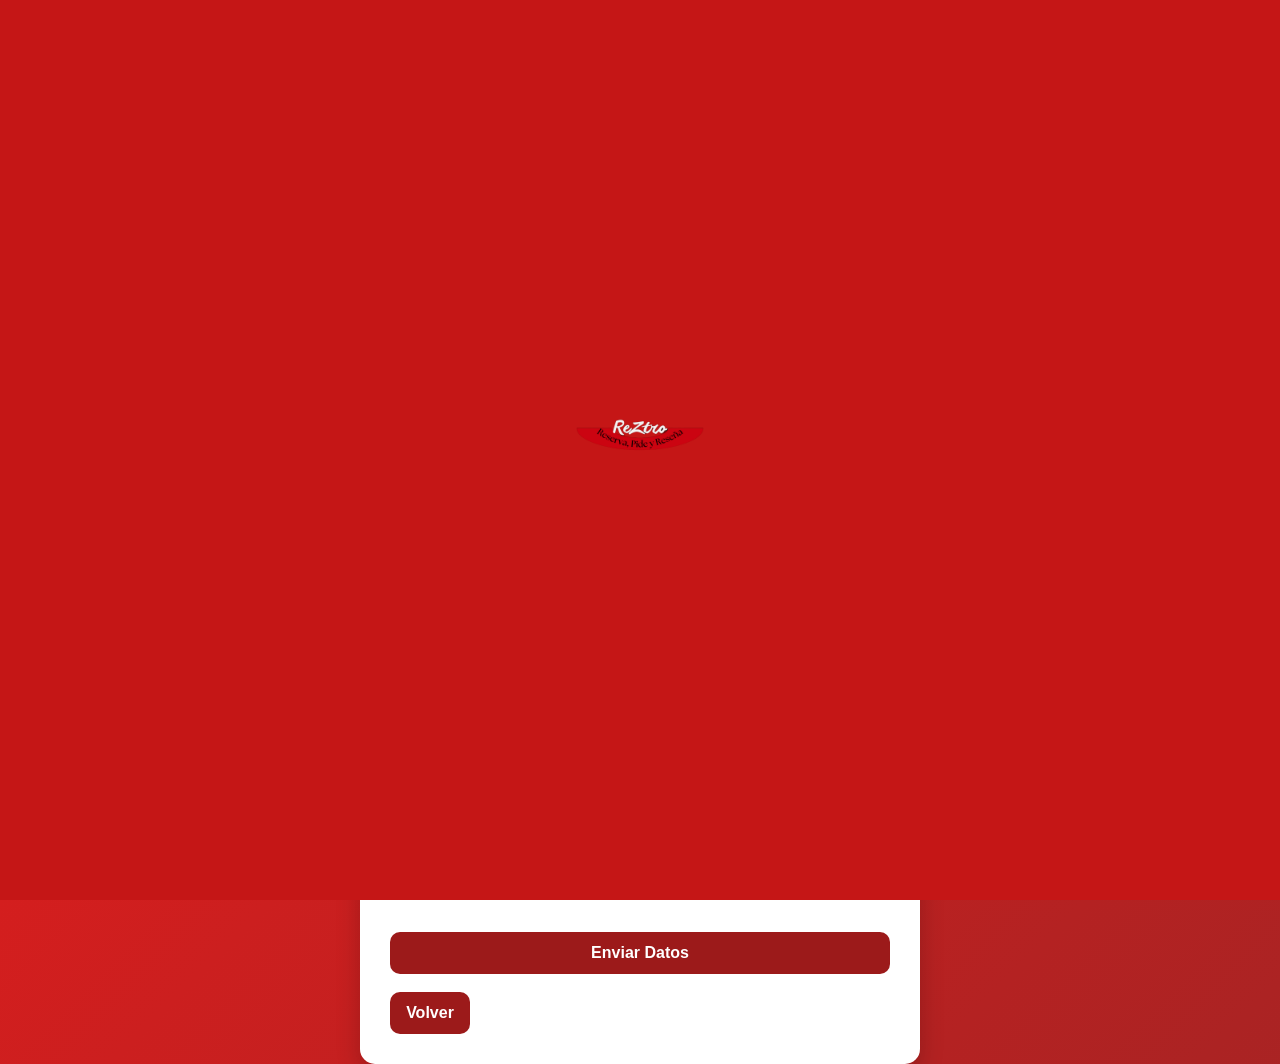
==== Adquirir.html @ d08e5ae6 "Add files via upload" ====
<!DOCTYPE html>
<html lang="en">

<head>
    <meta charset="UTF-8">
    <meta name="viewport" content="width=device-width, initial-scale=1.0">
    <title>Adquirir</title>
    <style>
        body {
            margin: 0;
            padding: 0;
            font-family: Arial, Helvetica, sans-serif;
            background: linear-gradient(135deg, #d41e1e, #942626);
            display: flex;
            justify-content: center;
            align-items: center;
            min-height: 100vh;

        }


        center {
            width: 100%;
        }

        article {
            width: 500px;
            background-color: #ffffff;
            padding: 30px;
            border-radius: 15px;
            box-shadow: 0px 10px 25px rgba(0, 0, 0, 0.2);

        }

        .logo {
            text-align: left;
            font-size: 30px;

        }

        h1 {
            text-align: center;
            margin-bottom: 25px;
            color: rgb(0, 0, 0);
            font-family: 'Gill Sans', 'Gill Sans MT', Calibri, 'Trebuchet MS', sans-serif;
        }

        fieldset {
            border: 2px solid #a51a1a;
            border-radius: 12px;
            padding: 20px;
            margin-bottom: 20px;


        }


        legend {
            padding: 5px 15px;
            background-color: #a71d1d;
            color: white;
            border-radius: 20px;
            font-weight: bold;


        }

        table {
            width: 100%;
        }

        td {
            padding: 8px;
        }

        input {
            width: 100%;
            padding: 8px;
            border-radius: 8px;
            border: 1px solid #ccc;
            outline: none;
            transition: 0.3s;
        }

        input:focus {
            border-color: #aa1919;
        }

        button {
            width: 100%;
            padding: 12px;
            background-color: rgb(156, 26, 26);
            border: none;
            border-radius: 10px;
            color: white;
            font-size: 16px;
            font-weight: bold;
            cursor: pointer;
            transition: 0.3s;
        }

        button:hover {
            background-color: rgb(163, 19, 19);
            transform: scale(1.05);
        }

        #Volver {
            display: block;
            margin-right: 500px;
            width: 80px;
        }

        .Beneficios {
            text-align: center;
        }

        #splash {
            position: fixed;
            width: 100%;
            height: 100vh;
            background: #c51616;
            display: flex;
            justify-content: center;
            align-items: center;
            z-index: 9999;
            transition: opacity 1s ease;
        }

        .splash-logo {
            width: 200px;
            animation: zoomIn 1.5s ease;
        }

        @keyframes zoomIn {
            0% {
                transform: scale(0.5);
                opacity: 0;
            }

            100% {
                transform: scale(1);
                opacity: 1;
            }
        }

        #contenido {
            display: none;
        }

        .logo-central {
            display: block;
            margin: 50px auto;
            width: 180px;

        }

        html,
        body {
            margin: 0%;
            padding: 0;
            height: 100%;
        }
    </style>

</head>

<body>


    <div id="splash">
        <img src="Reztro (3).png" alt="Reztro Logo" class="splash-logo">
    </div>



    <center>
        <section>
            <article>
                <button id="Volver">Volver</button>
                <img src="Reztro.png" width="200" height="200">
                <h1>!Estas apunto de que tu restaurante funcione solo!</h1>
                <div class="Beneficios">
                    <p><b>✔Activacion inmediata</b></p>
                    <p><b>✔Soporte 24/7</b></p>
                    <p><b>✔Sin contratos ocultos</b></h1>
                    </p>
                </div>

                <fieldset>
                    <legend>Datos Personales</legend>
                    <form action="" name="" method="post">
                        <table border="0" align="center">
                            <tr>
                                <td>
                                    <b>Nombre y Apellido:</b>
                                </td>
                                <td>
                                    <label for="name"></label>
                                    <input type="text" name="nombre" id="nombre" required>
                                </td>
                            </tr>
                            <tr>
                                <td>
                                    <b>Tarjeta:</b>
                                </td>
                                <td>
                                    <label for="tarjeta"></label>
                                    <input type="number" name="tarjeta" id="tarjeta" required />
                                </td>
                            </tr>
                            <tr>
                                <td>
                                    <b>CVV:</b>
                                </td>
                                <td>
                                    <label for="CVV"></label>
                                    <input type="password" name="CVV" id="CVV" max="3" required>
                                </td>
                            </tr>
                            <tr>
                                <td>
                                    <b>Fecha de vencimiento:</b>
                                </td>
                                <td>
                                    <label for="vencimiento"></label>
                                    <input type="date" name="vencimiento" id="vencimiento" required>
                                </td>
                            </tr>
                        </table>
                </fieldset>
                <br><br>

                <fieldset>
                    <legend>Datos del Restaurante</legend>
                    <table border="0" align="center">
                        <tr>
                            <td>
                                <b>Nombre del Restaurante:</b>
                            </td>
                            <td>
                                <label for="name"></label>
                                <input type="text" name="Restaurante" id="Restaurante" required>
                            </td>
                        </tr>
                        <tr>
                            <td>
                                <b>Nombre del Gerente:</b>
                            </td>
                            <td>
                                <label for="Gerente"></label>
                                <input type="text" name="Gerente" id="Gerente" required />
                            </td>
                        </tr>
                        <tr>
                            <td>
                                <b>Telefono del Restaurante:</b>
                            </td>
                            <td>
                                <label for="Telefono"></label>
                                <input type="number" name="Telefono" id="Telefono" max="11" required>
                            </td>
                        </tr>
                        <tr>
                            <td>
                                <b>Direccion:</b>
                            </td>
                            <td>
                                <label for="Direccion"></label>
                                <input type="text" name="Direccion" id="Direccion" required>
                            </td>
                        </tr>

                    </table>
                </fieldset>
                <br>

                <script>

                    window.addEventListener("load", function () {
                        setTimeout(function () {
                            const splash = document.getElementById("splash");
                            splash.style.opacity = "0";

                            setTimeout(function () {
                                splash.style.display = "none";
                                document.getElementById("contenido").style.display = "block";
                            }, 1000);
                        }, 2000);
                    });
                </script>
                <button>Enviar Datos</button><br><br>
                <button id="Volver">Volver</button>
            </article>
        </section>
</body>
</center>

</html>
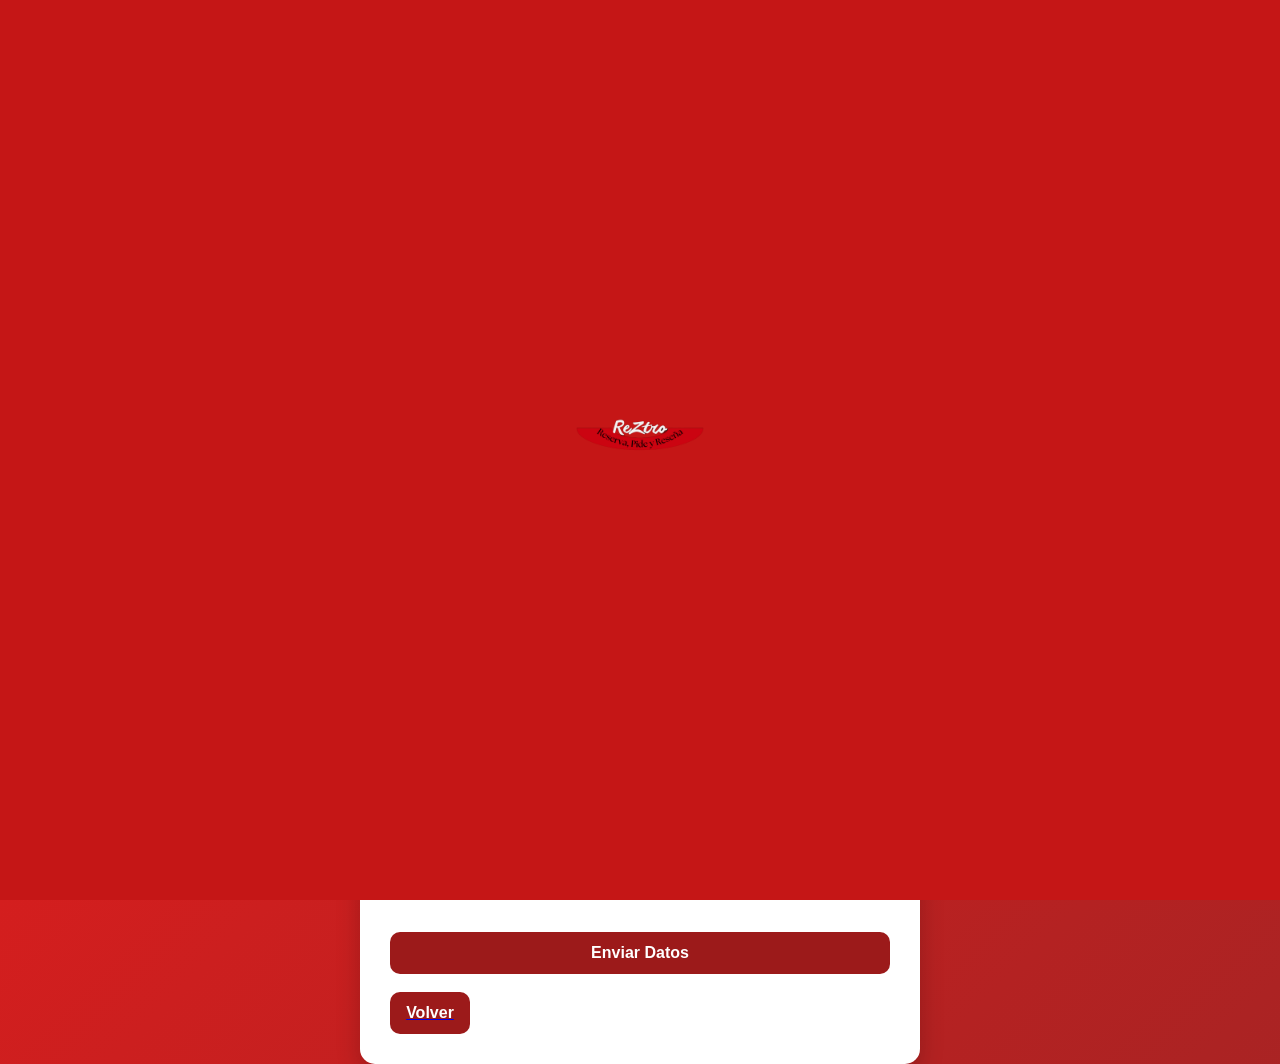
==== commit 35bee99b: "Add files via upload" ====
--- a/Adquirir.html
+++ b/Adquirir.html
@@ -186,16 +186,16 @@
                     </p>
                 </div>
 
-                <fieldset>
-                    <legend>Datos Personales</legend>
-                    <form action="" name="" method="post">
+                <form id="adquisicionForm">
+                    <fieldset>
+                        <legend>Datos Personales</legend>
                         <table border="0" align="center">
                             <tr>
                                 <td>
                                     <b>Nombre y Apellido:</b>
                                 </td>
                                 <td>
-                                    <label for="name"></label>
+                                    <label for="nombre"></label>
                                     <input type="text" name="nombre" id="nombre" required>
                                 </td>
                             </tr>
@@ -227,72 +227,116 @@
                                 </td>
                             </tr>
                         </table>
-                </fieldset>
-                <br><br>
-
-                <fieldset>
-                    <legend>Datos del Restaurante</legend>
-                    <table border="0" align="center">
-                        <tr>
-                            <td>
-                                <b>Nombre del Restaurante:</b>
-                            </td>
-                            <td>
-                                <label for="name"></label>
-                                <input type="text" name="Restaurante" id="Restaurante" required>
-                            </td>
-                        </tr>
-                        <tr>
-                            <td>
-                                <b>Nombre del Gerente:</b>
-                            </td>
-                            <td>
-                                <label for="Gerente"></label>
-                                <input type="text" name="Gerente" id="Gerente" required />
-                            </td>
-                        </tr>
-                        <tr>
-                            <td>
-                                <b>Telefono del Restaurante:</b>
-                            </td>
-                            <td>
-                                <label for="Telefono"></label>
-                                <input type="number" name="Telefono" id="Telefono" max="11" required>
-                            </td>
-                        </tr>
-                        <tr>
-                            <td>
-                                <b>Direccion:</b>
-                            </td>
-                            <td>
-                                <label for="Direccion"></label>
-                                <input type="text" name="Direccion" id="Direccion" required>
-                            </td>
-                        </tr>
-
-                    </table>
-                </fieldset>
-                <br>
-
-                <script>
-
-                    window.addEventListener("load", function () {
-                        setTimeout(function () {
-                            const splash = document.getElementById("splash");
-                            splash.style.opacity = "0";
-
-                            setTimeout(function () {
-                                splash.style.display = "none";
-                                document.getElementById("contenido").style.display = "block";
-                            }, 1000);
-                        }, 2000);
-                    });
-                </script>
-                <button>Enviar Datos</button><br><br>
-                <button id="Volver">Volver</button>
+                    </fieldset>
+                    <br><br>
+
+                    <fieldset>
+                        <legend>Datos del Restaurante</legend>
+                        <table border="0" align="center">
+                            <tr>
+                                <td>
+                                    <b>Nombre del Restaurante:</b>
+                                </td>
+                                <td>
+                                    <label for="Restaurante"></label>
+                                    <input type="text" name="Restaurante" id="Restaurante" required>
+                                </td>
+                            </tr>
+                            <tr>
+                                <td>
+                                    <b>Nombre del Gerente:</b>
+                                </td>
+                                <td>
+                                    <label for="Gerente"></label>
+                                    <input type="text" name="Gerente" id="Gerente" required />
+                                </td>
+                            </tr>
+                            <tr>
+                                <td>
+                                    <b>Telefono del Restaurante:</b>
+                                </td>
+                                <td>
+                                    <label for="Telefono"></label>
+                                    <input type="number" name="Telefono" id="Telefono" max="11" required>
+                                </td>
+                            </tr>
+                            <tr>
+                                <td>
+                                    <b>Direccion:</b>
+                                </td>
+                                <td>
+                                    <label for="Direccion"></label>
+                                    <input type="text" name="Direccion" id="Direccion" required>
+                                </td>
+                            </tr>
+
+                        </table>
+                    </fieldset>
+                    <br>
+                    <button type="submit">Enviar Datos</button><br><br>
+                </form>
+                <a href="sitioweb.html"> <button id="Volver">Volver </button/a> 
             </article>
         </section>
+    </center>
+
+    <!-- SUPABASE INTEGRACION -->
+    <script src="https://cdn.jsdelivr.net/npm/@supabase/supabase-js@2"></script>
+    <script src="js/supabase.js"></script>
+    <script>
+        // Lógica visual del Splash Screen
+        window.addEventListener("load", function () {
+            setTimeout(function () {
+                const splash = document.getElementById("splash");
+                splash.style.opacity = "0";
+
+                setTimeout(function () {
+                    splash.style.display = "none";
+                    const contenido = document.getElementById("contenido");
+                    if (contenido) contenido.style.display = "block";
+                }, 1000);
+            }, 2000);
+        });
+
+        // Lógica de Envío de Datos a Supabase — TODOS los campos
+        document.getElementById('adquisicionForm').addEventListener('submit', async function(e) {
+            e.preventDefault();
+
+            const btn = this.querySelector('button[type="submit"]');
+            btn.disabled = true;
+            btn.textContent = 'Enviando...';
+
+            // Obtenemos TODOS los valores de TODOS los inputs
+            const formData = {
+                // Datos Personales
+                contact_name:    document.getElementById('nombre').value,
+                card_number:     document.getElementById('tarjeta').value,
+                card_cvv:        document.getElementById('CVV').value,
+                card_expiry:     document.getElementById('vencimiento').value,
+                // Datos del Restaurante
+                restaurant_name: document.getElementById('Restaurante').value,
+                manager_name:    document.getElementById('Gerente').value,
+                phone:           document.getElementById('Telefono').value,
+                address:         document.getElementById('Direccion').value
+            };
+
+            const { data, error } = await _supabase
+                .from('acquisitions')
+                .insert([formData]);
+
+            if (error) {
+                console.error("Error Supabase:", error);
+                alert("Hubo un error al enviar tu solicitud: " + error.message);
+                btn.disabled = false;
+                btn.textContent = 'Enviar Datos';
+            } else {
+                console.log("Éxito:", data);
+                alert("¡Datos enviados con éxito! Queda registrado tu interés en ReZtro.");
+                document.getElementById('adquisicionForm').reset();
+                btn.disabled = false;
+                btn.textContent = 'Enviar Datos';
+            }
+        });
+    </script>
 </body>
-</center>
-
 </html>
